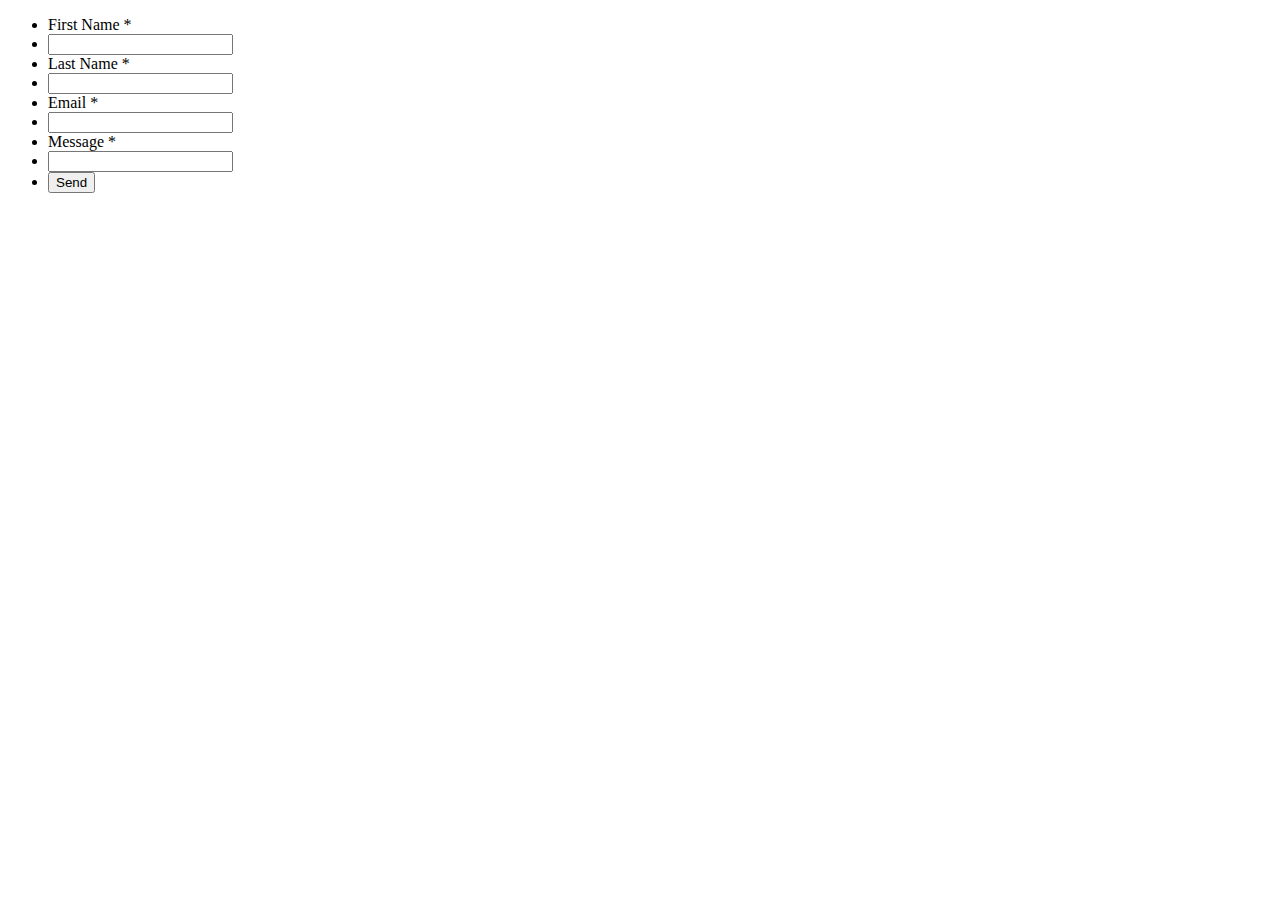
==== pages/contact.html @ 2c22a279 "Changed Format to Links and Altered Text on Header Bar" ====
<!DOCTYPE html>
<html lang="en">
<head>
    <meta charset="UTF-8">
    <meta http-equiv="X-UA-Compatible" content="IE=edge">
    <meta name="viewport" content="width=device-width, initial-scale=1.0">
    <link rel="stylesheet" href="styles2.css">
    <title>Contact Me</title>
</head>
<body>
        <div class="contact__me">
            <input type="hidden" name="_subject" value="Email from E-portfolio!">
            <input type="hidden" name="_template" value="table">
            <ul>
                <li><label for="fname">First Name *</label></li>
                <li class="text"><input type="text" name="fname" required></li> 
                
                <li><label for="lname">Last Name *</label></li>
                <li class="text"><input type="text" name="lname" required></li>
                
                <li><label for="email">Email *</label></li>
                <li><input type="email" name="email" required></li>
                
                <li><label for="email">Message *</label></li>
                <li class="text"><input type="text" name="message" required></li>
                
                <li><button type="submit">Send</button></li>
            </ul>
        </div>
</body>
</html>
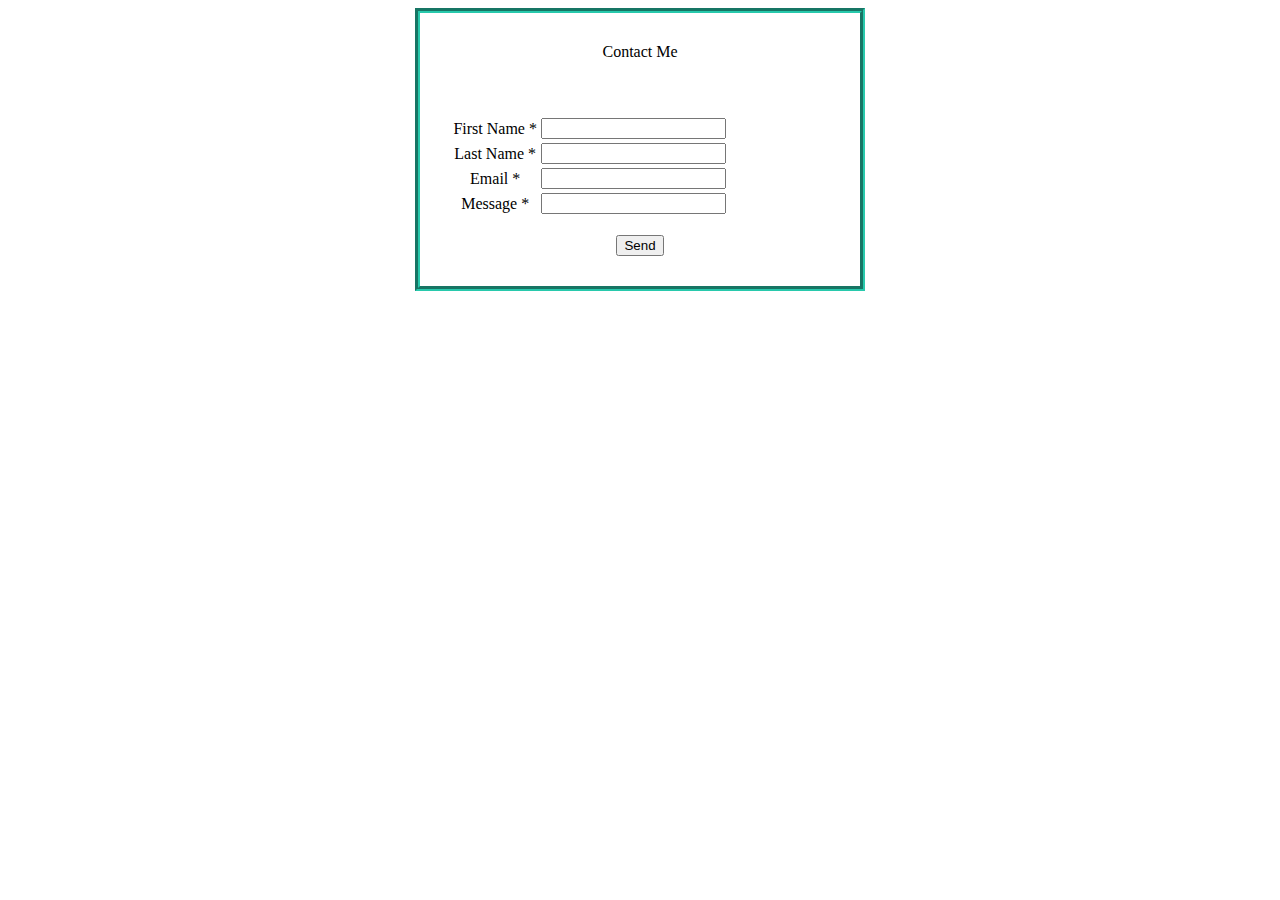
==== commit f5c52e33: "Picture inserted" ====
--- a/pages/contact.html
+++ b/pages/contact.html
@@ -1,31 +1,47 @@
 <!DOCTYPE html>
 <html lang="en">
+    <link rel="stylesheet" href="contact.css">
 <head>
     <meta charset="UTF-8">
     <meta http-equiv="X-UA-Compatible" content="IE=edge">
     <meta name="viewport" content="width=device-width, initial-scale=1.0">
-    <link rel="stylesheet" href="styles2.css">
+    
     <title>Contact Me</title>
 </head>
 <body>
-        <div class="contact__me">
             <input type="hidden" name="_subject" value="Email from E-portfolio!">
-            <input type="hidden" name="_template" value="table">
-            <ul>
-                <li><label for="fname">First Name *</label></li>
-                <li class="text"><input type="text" name="fname" required></li> 
-                
-                <li><label for="lname">Last Name *</label></li>
-                <li class="text"><input type="text" name="lname" required></li>
-                
-                <li><label for="email">Email *</label></li>
-                <li><input type="email" name="email" required></li>
-                
-                <li><label for="email">Message *</label></li>
-                <li class="text"><input type="text" name="message" required></li>
-                
-                <li><button type="submit">Send</button></li>
-            </ul>
-        </div>
+            <center>
+                <div class="contact__me" style="padding: 30px; border: 5px groove #28C9ac;
+                text-align: center; width:30%"; border-radius:15px;>Contact Me
+                    <br>
+                    <table>
+                        <input type="hidden" name="_template" value="table">
+                        
+                        <tr>
+                            <td><label for="fname">First Name *</label></td>
+                            <td><input type="text" name="fname" required></td>
+                            
+                        </tr>
+                        </br>
+                        <tr>
+                            <td><label for="lname">Last Name *</label></td>
+                            <td><input type="text" name="lname" required></td>
+                        </tr>
+                        </br>
+                        <tr>
+                            <td><label for="email">Email *</label></td>
+                            <td><input type="email" name="email" required></td>
+                        </tr>
+                        </br>
+                        <tr>
+                            <td><label for="email">Message *</label></td>
+                            <td><input type="text" name="message" required></td>
+                        </tr>                        
+                    </table>
+                    </br>
+                    <button type="submit">Send</button>
+                </div>
+            </center>
+           
 </body>
 </html>